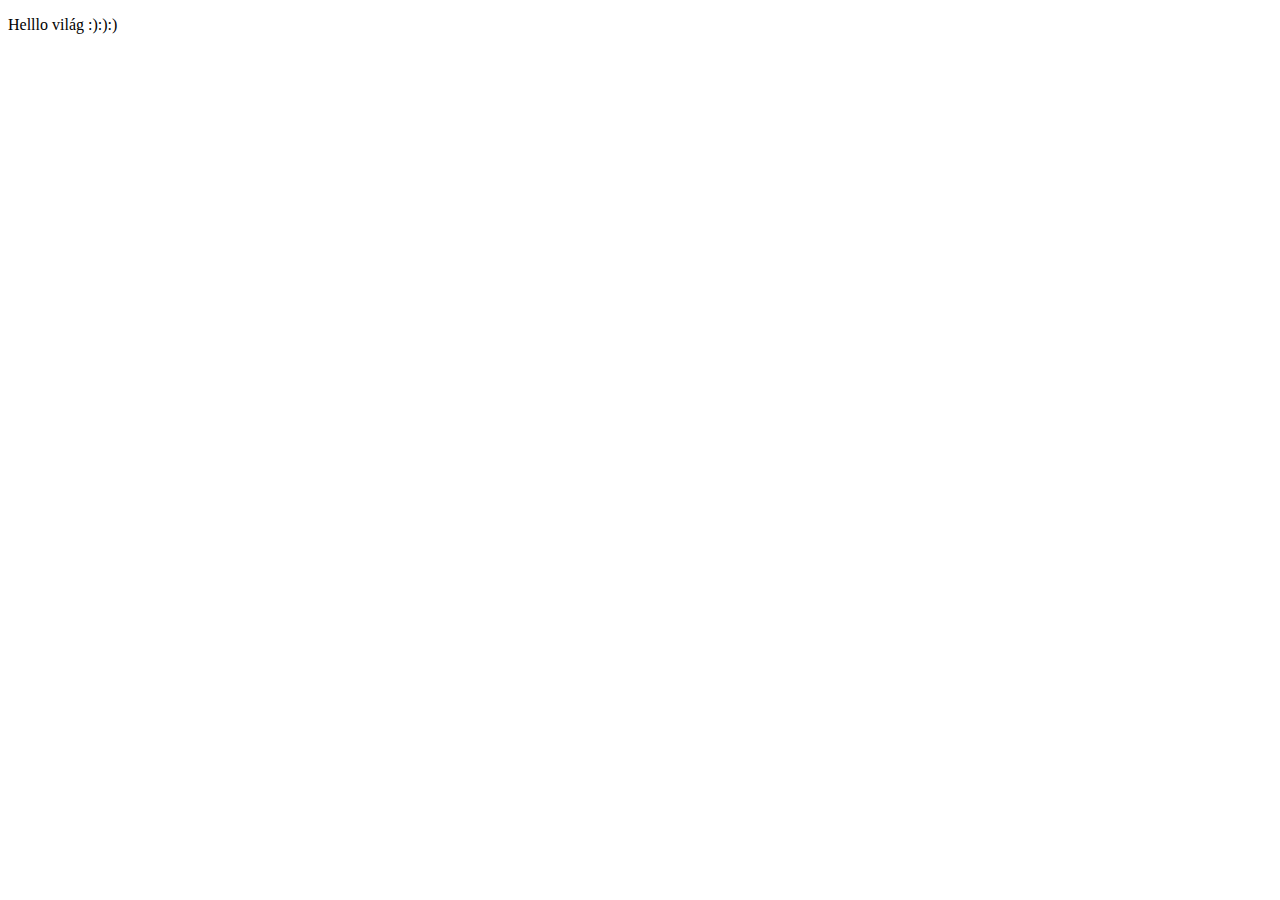
==== index.html @ ac17507e "Create index.html" ====
<!DOCTYPE html>
<html lang="hu">
<head>
    <meta charset="UTF-8">
    <meta name="viewport" content="width=device-width, initial-scale=1.0">
    <title>Document</title>
</head>
<body>
    <p>Helllo világ :):):)</p>
</body>
</html>
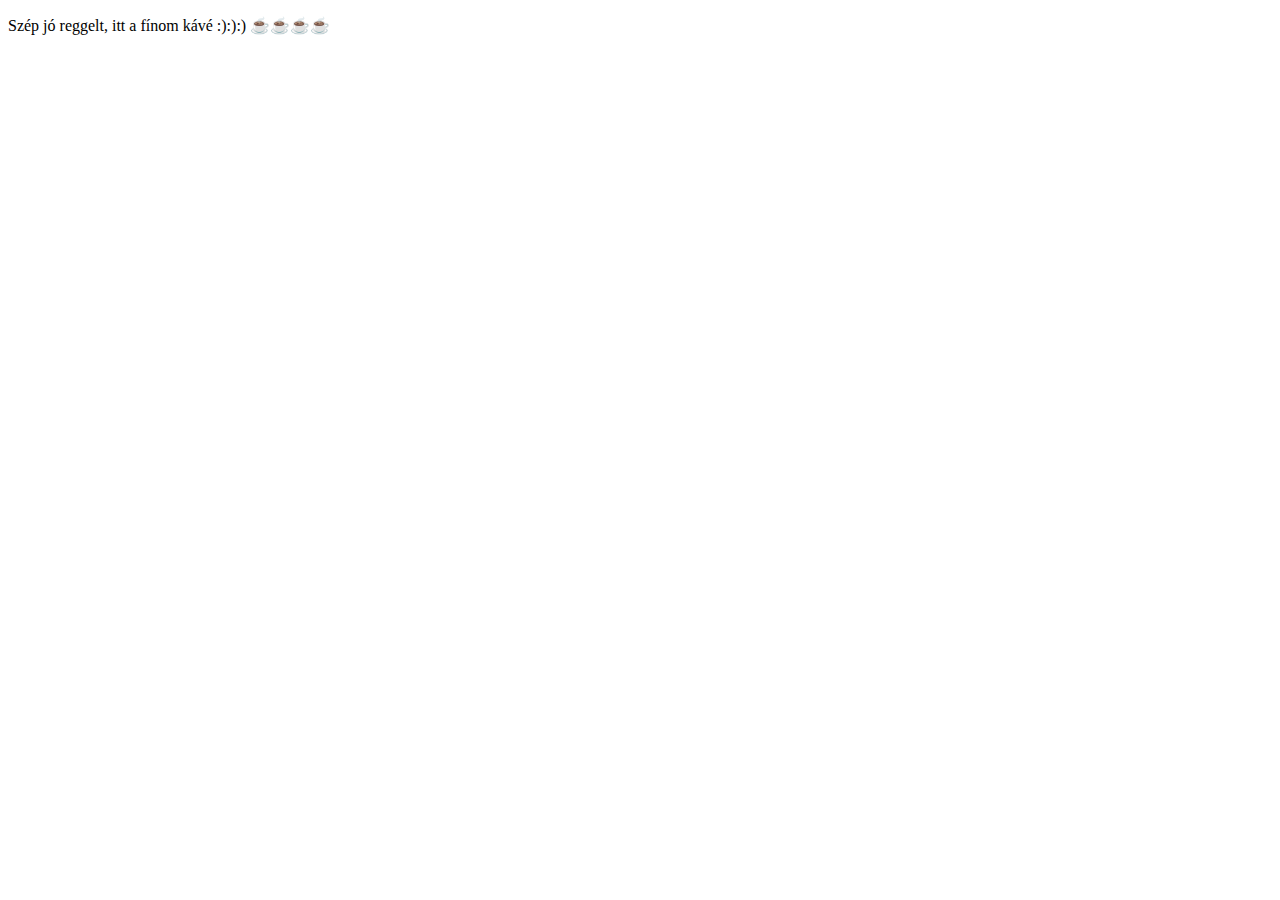
==== commit cfc9f828: "index" ====
--- a/index.html
+++ b/index.html
@@ -6,6 +6,6 @@
     <title>Document</title>
 </head>
 <body>
-    <p>Helllo világ :):):)</p>
+    <p>Szép jó reggelt, itt a fínom kávé :):):) ☕☕☕☕</p>
 </body>
 </html>